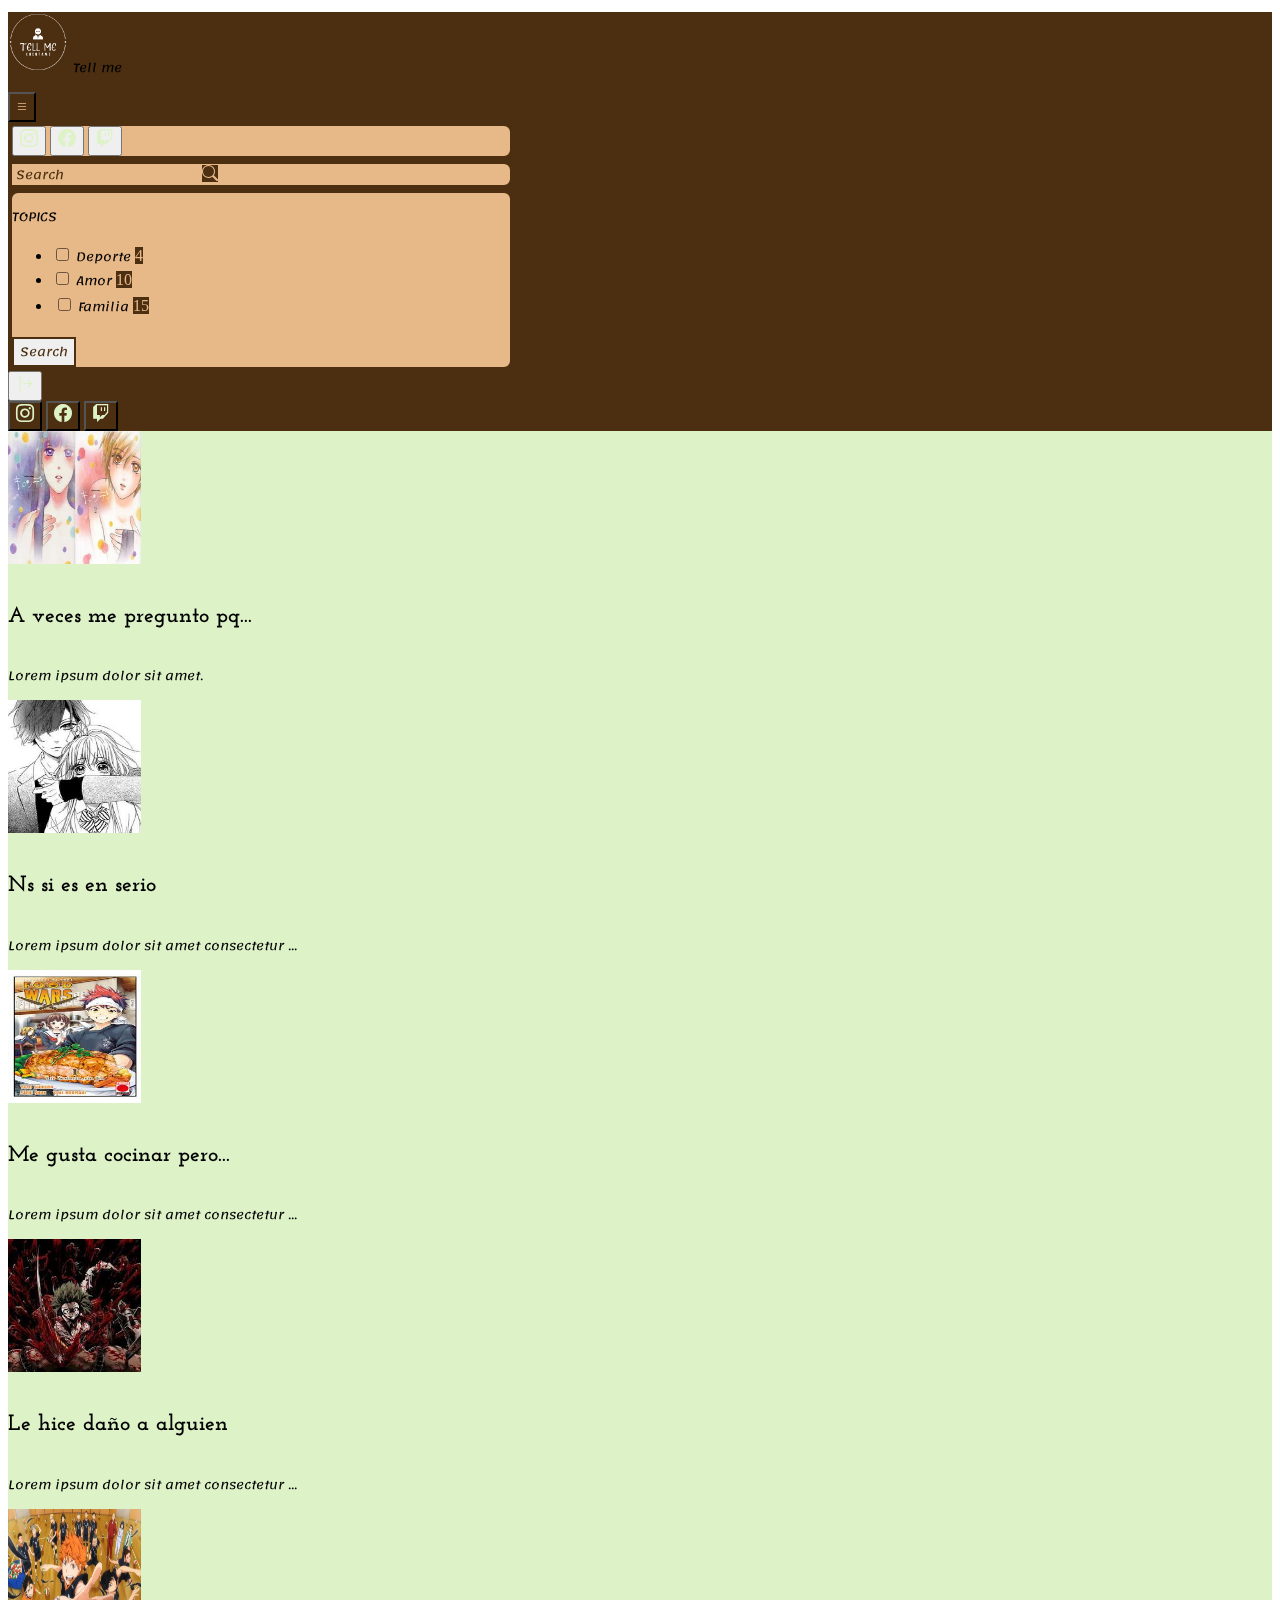
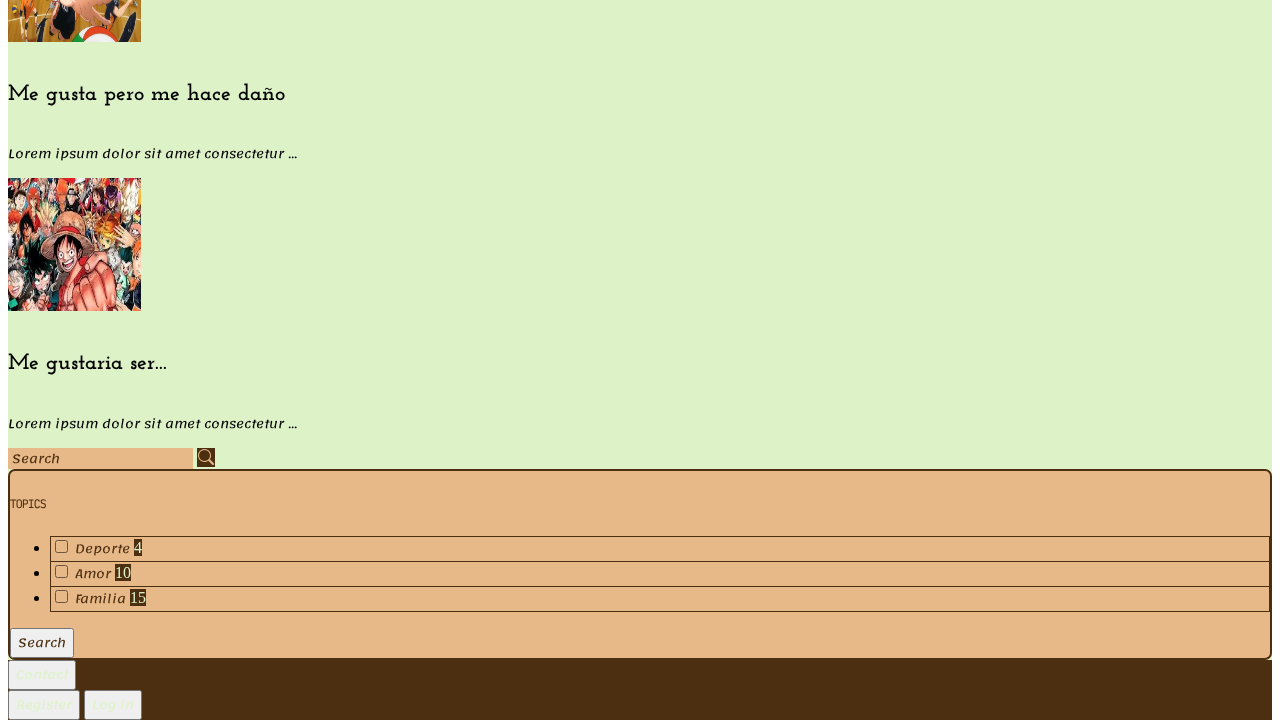
==== index.html @ 0dc7636c "Act 1 acabada" ====
<!DOCTYPE html>
<html lang="en">
<head>
    <meta charset="UTF-8">
    <meta name="viewport" content="width=device-width, initial-scale=1.0">
    <link href="https://cdn.jsdelivr.net/npm/bootstrap@5.3.2/dist/css/bootstrap.min.css" rel="stylesheet" integrity="sha384-T3c6CoIi6uLrA9TneNEoa7RxnatzjcDSCmG1MXxSR1GAsXEV/Dwwykc2MPK8M2HN" crossorigin="anonymous">
    <link rel="stylesheet" href="https://cdn.jsdelivr.net/npm/bootstrap-icons@1.11.1/font/bootstrap-icons.css">
    <link rel="stylesheet" href="style/style.css">
    <title>Tell me</title>
</head>

<body>
    <header class="container-fluid text-light">
        <nav class="navbar navbar-expand-md navbar-light">
            <div class="container-xxl">
                <!-- Logo i texto del logo -->
                <p>
                    <a class="navbar-brand" href="#">
                         <img src="img/WhiteLogo.png" alt="Bootstrap" width="60" height="60">
                        </a>
                    <Tell href="index.html" class="logo">Tell me</a>  
                </p>
                                 
                 <!-- Boton del menu para tablets i moviles -->               
                <button class="btn d-lg-none" type="button" data-bs-toggle="offcanvas" data-bs-target="#offcanvasResponsive" aria-controls="offcanvasResponsive" style="background-color: #4C2E10; color: #DEF2C8;">
                    <span class="" style="width: 60; height: 60;"> <i class="bi bi-list" ></i>
                    </span>
                </button>
             
                    
                <!-- Navbar offcanvas, with a finder, social media & topic finder -->
                <div class="offcanvas-lg offcanvas-end bg-secondary-subtle d-lg-none d-xl-none" tabindex="-1" id="offcanvasResponsive" aria-labelledby="offcanvasResponsive" style="max-width: 40%; background-color: #4C2E10 !important;" >
                    <!-- Social media buttons-->    
                    <div class="btn-group m-3">
                        <button type="button" class="btn">
                            <a class="nav-link" href="#instagram">
                                <i class="bi bi-instagram"></i>
                            </a>
                        </button>
                        <button type="button" class="btn">
                            <a class="nav-link" href="#facebook">
                                <i class="bi bi-facebook"></i>
                            </a></button>
                        <button type="button" class="btn">
                            <a class="nav-link" href="#twitch">
                                <i class="bi bi-twitch"></i>
                            </a>
                        </button>
                    </div>

                    <!-- Finder -->
                    <form class="m-3">
                        <div class="input-group">
                            <input type="text" class="form-control text-center" id="search" placeholder="Search">
                            <span class="input-group-text"">
                                <i class="bi bi-search"></i>
                            </span>
                        </div>
                    </form>
                    
                    <!-- Topic finder -->
                    <div class="m-3">
                        <div class="text-center pt-3">
                            <p>TOPICS</p>
                        </div>
                        
                        <ul class="list-group ">
                            <li class="list-group-item d-flex justify-content-between align-items-center">
                                <input class="bg-dark-subtleform-check-input mx-3" type="checkbox" value="deporte" id="deporte">
                                    <label for="deporte" class="mx-3">Deporte</label>
                                <span class="badge rounded-pill mx-2 d-none d-sm-block d-md-block">4</span>
                            </li>
                            <li class="list-group-item d-flex justify-content-between align-items-center cuerpo">
                                <input class="bg-dark-subtleform-check-input mx-3" type="checkbox" value="amor" id="amor">
                                    <label for="amor" class="mx-3">Amor</label>
                                <span class="badge bg-primary rounded-pill mx-2 d-none d-sm-block d-md-block">10</span>
                            </li>
                            <li class="list-group-item d-flex justify-content-between align-items-center cuerpo" style="border: 2px solid #E7B888;">
                                <input class="bg-dark-subtleform-check-input mx-3" type="checkbox" value="familia" id="familia">
                                    <label for="familia" class="mx-3">Familia</label>
                                <span class="badge bg-primary rounded-pill mx-2 d-none d-sm-block d-md-block">15</span>
                            </li>
                        </ul>
                        <div class="d-grid justify-content-md-end">
                            <button class="btn">Search</button>   
                        </div>
                    </div> 

                    <!-- Close button -->
                    <button class="btn close-btn" type="button" aria-label="close">
                        <a class="nav-link" href="index.html">
                            <i class="bi bi-arrow-bar-right"></i>
                        </a>
                        
                    </button>
                </div>

                <!-- navbar links -->
                <div class="d-grid gap-2 d-md-flex justify-content-md-end d-none d-md-none d-lg-block">
                    <button class="btn me-2 md-2" type="button">
                        <a class="nav-link" href="#instagram">
                            <i class="bi bi-instagram"></i>
                        </a>
                    </button>
                    <button class="btn me-2 md-2" type="button">
                        <a class="nav-link" href="#facebook">
                            <i class="bi bi-facebook"></i>
                        </a>
                    </button>
                    <button class="btn me-2" type="button">
                        <a class="nav-link" href="#twitch">
                            <i class="bi bi-twitch"></i>
                        </a>
                    </button>
                </div>
            </div>
    
        </nav>
    
    </header>

    <main style="background-color: #DEF2C8 !important;">
        <div class="container-fluid ps-4 pb-4">
            <div class="row">
                <!-- Articles -->
                <div class="col">
                    <div class="row mt-4">
                        <div class="col text-center">
                            <img src="img/candy.jpg" alt="imagen" width="133" height="133">
                        </div>
                        <div class="col ms-2 me-1">
                            <h5>A veces me pregunto pq...</h5>
                            <p>Lorem ipsum dolor sit amet. <a href="#">Leer mas...</a></p>
                        </div>
                    </div>
                    <div class="row mt-4">
                        <div class="col text-center">
                            <img src="img/a.jpg" alt="imagen" width="133" height="133">
                        </div>
                        <div class="col ms-2 me-1">
                            <h5>Ns si es en serio</h5>
                            <p>Lorem ipsum dolor sit amet consectetur ... <a href="#">Leer mas...</a></p>
                        </div>
                    </div>
                    <div class="row mt-4">
                        <div class="col text-center">
                            <img src="img/e.jpg" alt="imagen" width="133" height="133">
                        </div>
                        <div class="col ps-2 me-1">
                            <h5>Me gusta cocinar pero...</h5>
                            <p>Lorem ipsum dolor sit amet consectetur ... <a href="#">Leer mas...</a></p>
                        </div>
                    </div>
                </div>

                <!-- More articles-->
                <div class="col">
                    <div class="row mt-4">
                        <div class="col text-center">
                            <img src="img/gore.jpg" alt="imagen" width="133" height="133">
                        </div>
                        <div class="col ps-2 me-1">
                            <h5>Le hice daño a alguien</h5>
                            <p>Lorem ipsum dolor sit amet consectetur ... <a href="#">Leer mas...</a></p>
                        </div>
                    </div>
                    <div class="row mt-4">
                        <div class="col text-center">
                            <img src="img/haikyuu.jpg" alt="imagen" width="133" height="133">
                        </div>
                        <div class="col ps-2 me-1">
                            <h5>Me gusta pero me hace daño</h5>
                            <p>Lorem ipsum dolor sit amet consectetur ... <a href="#">Leer mas...</a></p>
                        </div>
                    </div>
                    <div class="row mt-4">
                        <div class="col text-center">
                            <img src="img/i.jpg" alt="imagen" width="133" height="133">
                        </div>
                        <div class="col ps-2 me-1">
                            <h5>Me gustaria ser...</h5>
                            <p>Lorem ipsum dolor sit amet consectetur ... <a href="#">Leer mas...</a></p>
                        </div>
                    </div>
                </div>

                <!-- Search bar & topic checker -->
                <div class="col-lg-3 d-none d-lg-block d-xl-block d-xxl-block p-4">
                    <form class="mt-3 mb-3">
                        <div class="input-group">
                            <input type="text" class="form-control text-center" id="search" placeholder="Search" style="">
                            <span class="input-group-text"  style="background-color: #4C2E10 !important; border-style: solid !important; border-color: #4C2E10;">
                                <i class="bi bi-search"></i>
                            </span>
                        </div>
                    </form>
                    <div class=" bg-dark-subtle d-md-block pt-2" style="border-style: solid; border-color: #4C2E10; border-width: 2px; border-radius: 7px; background-color: #E7B888 !important;">
                        <div class="text-center" >
                            <h6 style="color: #4C2E10;">TOPICS</h6>
                        </div>
                        
                        <ul class="list-group">
                            <li class="list-group-item d-flex justify-content-between align-items-center" style="background-color: #E7B888 !important; border: 1px solid #4C2E10;">
                                <input class="me-1 checkbox" type="checkbox" value="deporte" class="deporte">
                                    <label for="deporte" style="color:#4C2E10;">Deporte</label>
                                <span class="badge rounded-pill" style="color: #DEF2C8 !important; background-color: #4C2E10;">4</span>
                            </li>
                            <li class="list-group-item d-flex justify-content-between align-items-center" style="background-color: #E7B888 !important;  border-style: none solid; border-color: #4C2E10 !important; border-width: 1px;">
                                <input class="me-1" type="checkbox" value="amor" id="amor">
                                    <label for="amor" style="color:#4C2E10;">Amor</label>
                                <span class="badge rounded-pill" style="color: #DEF2C8 !important; background-color: #4C2E10;">10</span>
                            </li>
                            <li class="list-group-item d-flex justify-content-between align-items-center" style="background-color: #E7B888 !important; border: 1px solid #4C2E10;">
                                <input class="bg-dark-subtleform-check-input me-1" type="checkbox" value="familia" id="familia">
                                    <label for="familia" style="color:#4C2E10;">Familia</label>
                                <span class="badge rounded-pill" style="color: #DEF2C8 !important; background-color: #4C2E10;">15</span>
                            </li>
                        </ul>
                        <div class="d-grid justify-content-md-end ">
                            <button class="btn" style="color: #4C2E10;">Search</button>

                        </div>
                    </div>
                </div>  
            </div>
        </div>
    </main>

    <!-- Footer with contact, sign in & login -->
    <footer>
        <nav class="navbar navbar-expand-md navbar-light" >
            <div class="container-fluid">
                <button class="btn" style="color: #DEF2C8 !important;">Contact</button>
                <div class="justify-content-end align-center">
                    <a href="form/register.html"><button class="btn" style="color: #DEF2C8 !important;">Register</button></a>
                    <a href="form/login.html"><button class="btn" style="color: #DEF2C8 !important;">Log in</button></a>
                </div>
            </div>
        </nav>
    </footer>

    <script src="https://cdn.jsdelivr.net/npm/bootstrap@5.3.2/dist/js/bootstrap.bundle.min.js" integrity="sha384-C6RzsynM9kWDrMNeT87bh95OGNyZPhcTNXj1NW7RuBCsyN/o0jlpcV8Qyq46cDfL" crossorigin="anonymous"></script>
</body>
</html>
---- style/style.css ----
/*Import fonts*/
@font-face {
    font-family: 'fontTitle';
    src: url('fonts/Josefin_Slab/JosefinSlab-VariableFont_wght.ttf');
} 

@font-face {
    font-family: 'fontSubtitles';
    src: url('fonts/Victor_Mono/VictorMono-VariableFont_wght.ttf');
}

@font-face {
    font-family: 'fontParragraphIButtons';
    src: url('fonts/Lemonada/Lemonada-VariableFont_wght.ttf');
}

@font-face {
    font-family: 'fontCatchAttention';
    src: url('fonts/Roboto_Mono//RobotoMono-VariableFont_wght.ttf');
}

/*Use the fonts already imported */
h5{
    font-family: fontTitle !important;
    font-weight: bolder;
    font-size: 22px;
}

h6{
    font-family: fontSubtitles;
}

label{
    font-family: fontParragraphIButtons;
    font-size: 12px;
}

button{
    font-family: fontParragraphIButtons !important;
    font-size: 12px !important;  
}

p{
    font-family: fontParragraphIButtons, 'Arial', 'Slab Serif' !important;
    font-size: 12px;
}

a{
    font-family: fontCatchAttention !important;
    font-size: 13px !important;
}

/* Style of the components */

main {
    background-color: #DEF2C8 !important;
}

header {
    background-color: #4C2E10 !important;
}

footer {
    background-color: #4C2E10 !important;
}

a{
    text-decoration: none !important; 
    font-family: Lemonada !important;
    color: #DEF2C8; 
    font-size: 18px !important;
}

/* Offcanvas style */
div .btn-group{
    background-color: #E7B888 !important;
}

.btn-group .btn{
    color: #4C2E10;
}

.input-group .form-control{
    background-color: #E7B888 !important; 
    border: 2px solid #E7B888;
}

.input-group-text {
    background-color: #4C2E10 !important; 
    border-style: solid !important; 
    border-color: #4C2E10; 
    border:1px solid #E7B888;
}

div span i{
    color: #E7B888;
}

div .m-3{
    background-color: #E7B888; 
    border: 4px solid #4C2E10; 
    border-radius: 10px;
}

.m-3 li {
    background-color: #E7B888; 
    border: #E7B888;
}

.m-3 li .cuerpo {
    border: 2px solid #E7B888;
}
.m-3 li span {
    background-color: #4C2E10 !important; 
    color: #E7B888 !important;
}

.m-3 div .btn {
    border:2px solid #4C2E10; 
    color: #4C2E10;
}

.close-btn {
    color: #E7B888;
}


/* Nav bar style */
div .me-2 {
    background-color: #4C2E10; 
    color: #DEF2C8;
}



div form div .input-group input{
    background-color: #E7B888 !important; 
    border-style: solid !important; 
    border-color: #4C2E10;
}
/* input[type="checkbox"] + label:hover {    background-color: #00FF00;   }

input[type="checkbox"]:checked + label {   background-color: #00FF00;    }*/


::placeholder{  /* Changes the color of the placeholder text */
    color: #4C2E10 !important;
    font-family: fontParragraphIButtons;
    font-size: 12px;;
} 

input[type="checkbox"] {  /*Changes the color, with the background color & changes it's color with the one when checked that yu put(in that case brown)*/
    accent-color: #4C2E10 !important;
    mix-blend-mode: multiply;
}
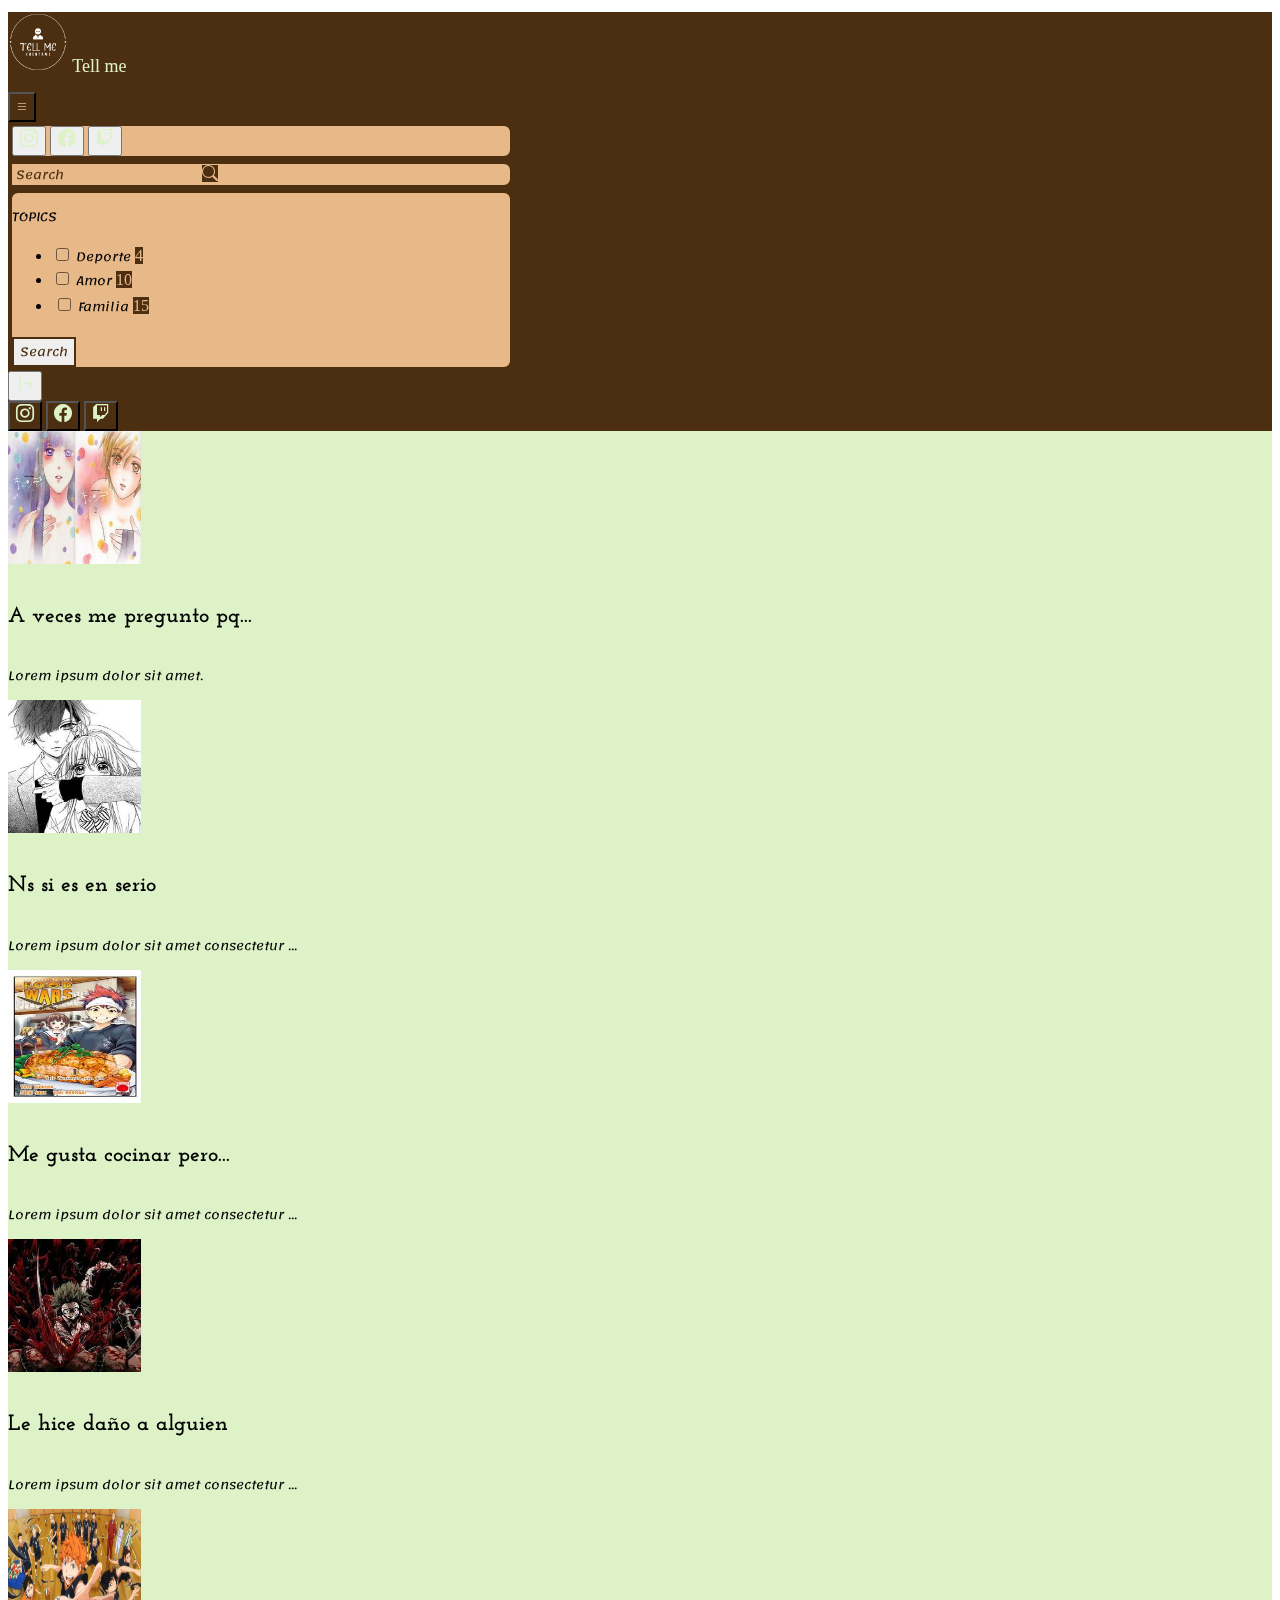
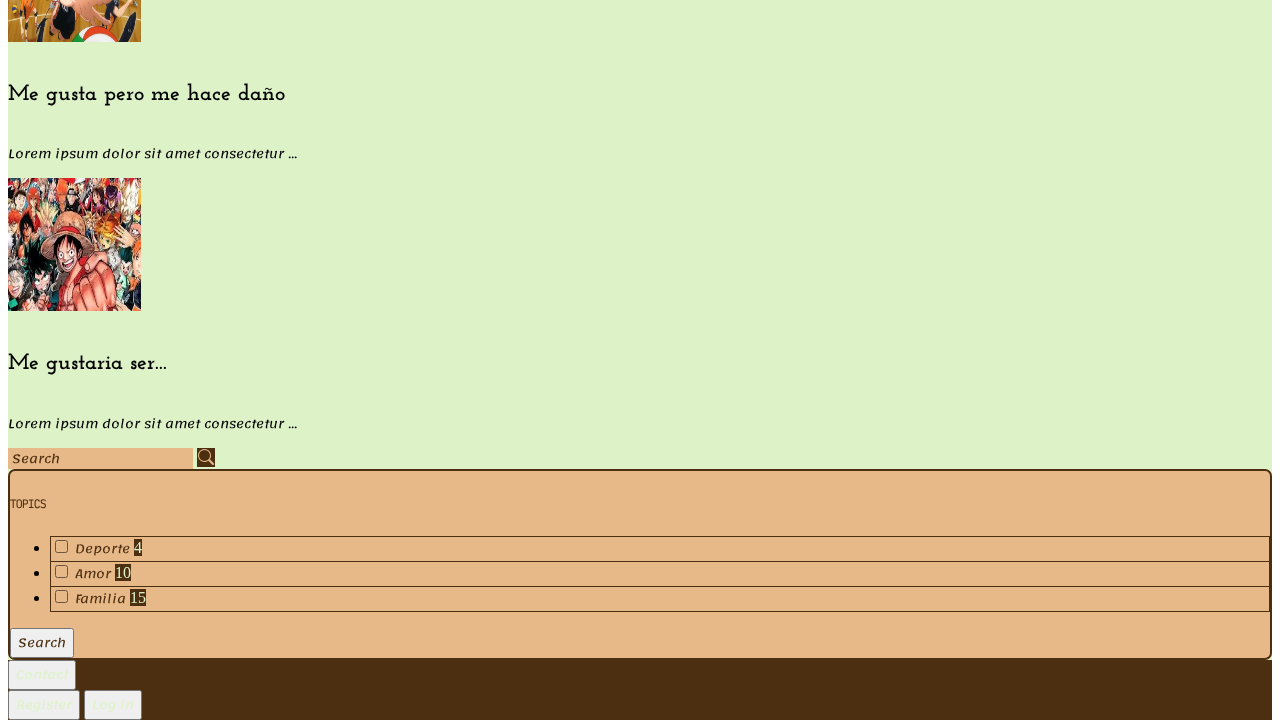
==== commit 7111b458: "31102023" ====
--- a/index.html
+++ b/index.html
@@ -18,7 +18,7 @@
                     <a class="navbar-brand" href="#">
                          <img src="img/WhiteLogo.png" alt="Bootstrap" width="60" height="60">
                         </a>
-                    <Tell href="index.html" class="logo">Tell me</a>  
+                    <a href="index.html" class="logo">Tell me</a>  
                 </p>
                                  
                  <!-- Boton del menu para tablets i moviles -->               
